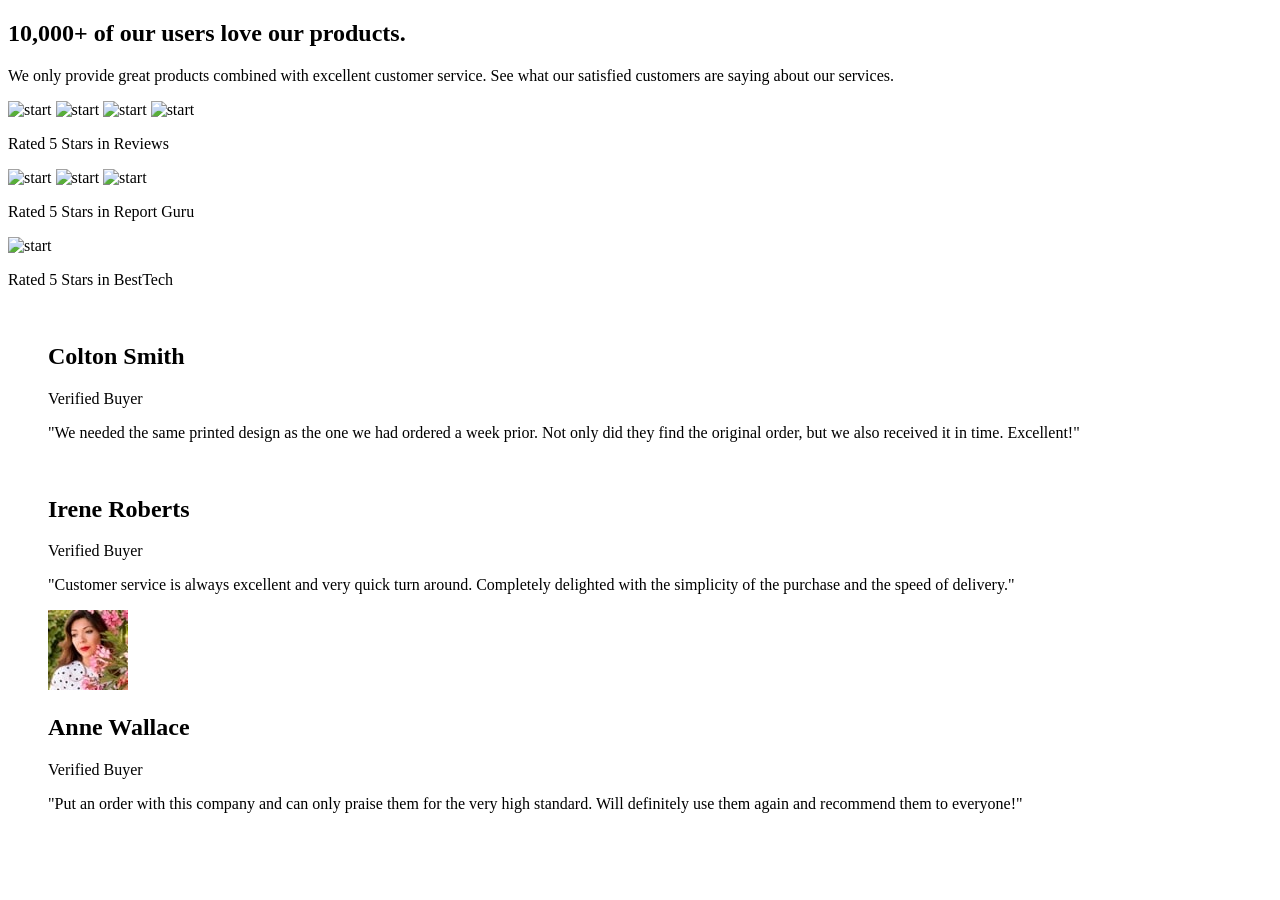
==== src/html/index.html @ 48440895 "first commet" ====
<!DOCTYPE html>
<html lang="es">
<head>
  <meta charset="UTF-8">
  <meta name="viewport" content="width=device-width, initial-scale=1.0">
  <link rel="icon" href="./assets/logos/favicon.png">
  <link href="https://fonts.googleapis.com/css2?family=Spartan:wght@400;500;700&display=swap" rel="stylesheet">
  <link rel="stylesheet" href="./css/styles.css">
  <title>Frontend Mentor | Social proof section | Taguara Digital</title>
</head>
<body>
  <section class="main">
    <div class="top-bg"></div>

    <div class="main__content">

      <div class="main__header">
        <h1 class="main__title">10,000+ of our users love our products.</h1>
        <p class="main__txt">
          We only provide great products combined with excellent customer service. See what our satisfied customers are saying about our services.
        </p>
      </div>

      <div class="main__ratings">

        <div class="main__rating">
          <div class="stars">
            <img src="./assets/images/icon-star.svg" alt="start">
            <img src="./assets/images/icon-star.svg" alt="start">
            <img src="./assets/images/icon-star.svg" alt="start">
            <img src="./assets/images/icon-star.svg" alt="start">
          </div>
          <div class="reviews">
            <p>Rated 5 Stars in Reviews</p>
          </div>
        </div>

        <div class="main__rating">
          <div class="stars">
            <img src="./assets/images/icon-star.svg" alt="start">
            <img src="./assets/images/icon-star.svg" alt="start">
            <img src="./assets/images/icon-star.svg" alt="start">
          </div>
          <div class="reviews">
            <p>Rated 5 Stars in Report Guru</p>
          </div>
        </div>
        <div class="main__rating">
          <div class="stars">
            <img src="./assets/images/icon-star.svg" alt="start">
          </div>
          <div class="reviews">
            <p>Rated 5 Stars in BestTech</p>
          </div>
        </div>

      </div>

      <div class="main__comments">
        <blockquote class="main__user">
          <div class="avatar">
            <img class="avatar__img" src="./assets/images/image-colton.jpg" alt="">
            <div class="avatar__txt">
              <h2 class="name">Colton Smith</h2>
              <p class="type">Verified Buyer</p>
            </div>
          </div>
          <p class="comment">
            "We needed the same printed design as the one we had ordered a week prior. Not only did they find the original order, but we also received it in time. Excellent!"
          </p>
        </blockquote>

        <blockquote class="main__user">
          <div class="avatar">
            <img class="avatar__img" src="./assets/images/image-irene.jpg" alt="">
            <div class="avatar__txt">
              <h2 class="name">Irene Roberts</h2>
              <p class="type">Verified Buyer</p>
            </div>
          </div>
          <p class="comment">
            "Customer service is always excellent and very quick turn around. Completely delighted with the simplicity of the purchase and the speed of delivery."
          </p>
        </blockquote>
      
        <blockquote class="main__user">
          <div class="avatar">
            <img class="avatar__img" src="../assets/images/image-anne.jpg" alt="">

            <div class="avatar__txt">
              <h2 class="name">Anne Wallace</h2>
              <p class="type">Verified Buyer</p>
            </div>
          </div>
          <p class="comment">
            "Put an order with this company and can only praise them for the very high standard. Will definitely use them again and recommend them to everyone!"
          </p>
        </blockquote>

      </div>
    </div>
    
    <div class="bottom-bg"></div>
    
  </section>
  <script src="https://kit.fontawesome.com/118fdc7223.js" crossorigin="anonymous"></script>
  <script src="./js/app.js"></script>
</body>
</html>
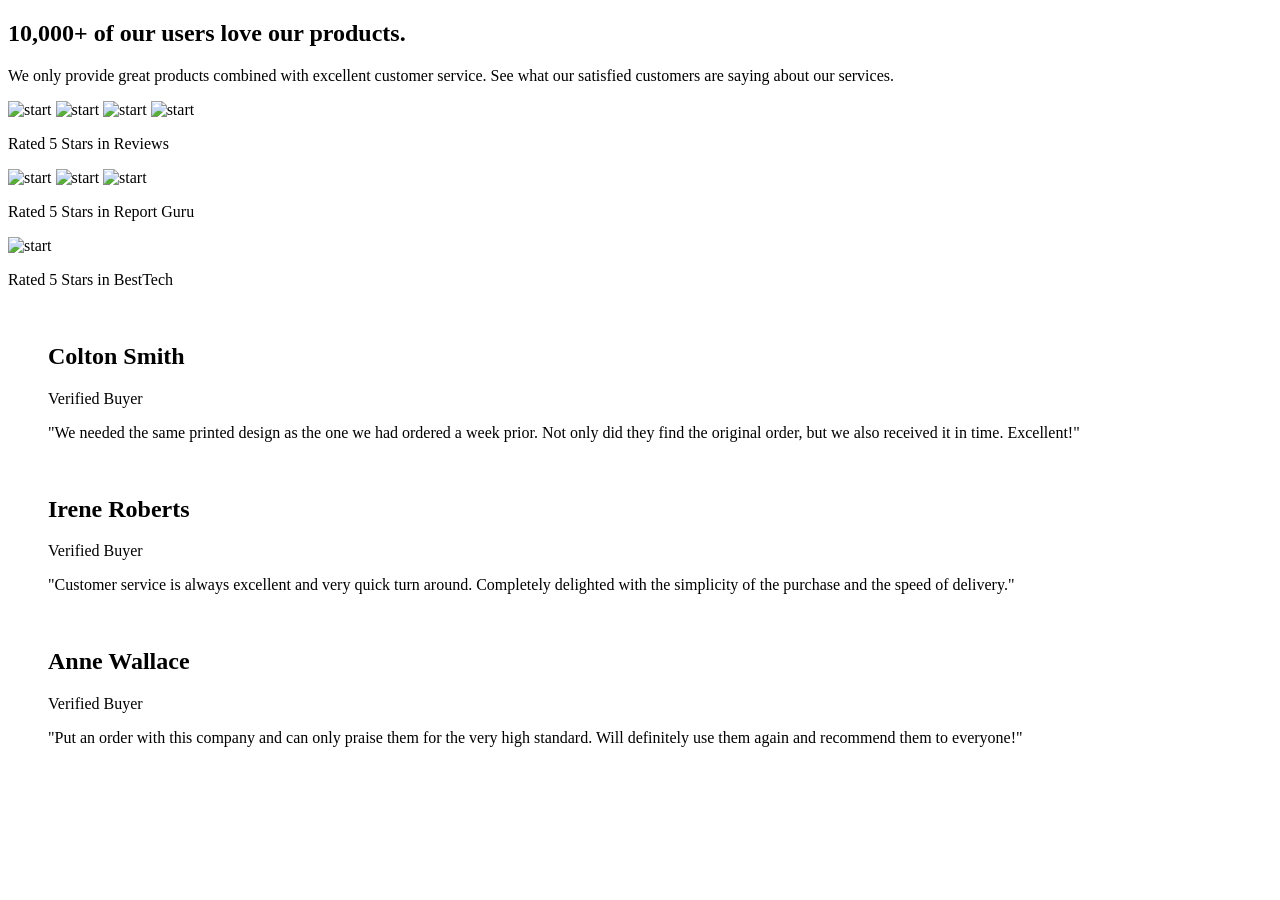
==== commit 42e8c561: "image" ====
--- a/src/html/index.html
+++ b/src/html/index.html
@@ -85,7 +85,7 @@
       
         <blockquote class="main__user">
           <div class="avatar">
-            <img class="avatar__img" src="../assets/images/image-anne.jpg" alt="">
+            <img class="avatar__img" src="./assets/images/image-anne.jpg" alt="">
 
             <div class="avatar__txt">
               <h2 class="name">Anne Wallace</h2>
